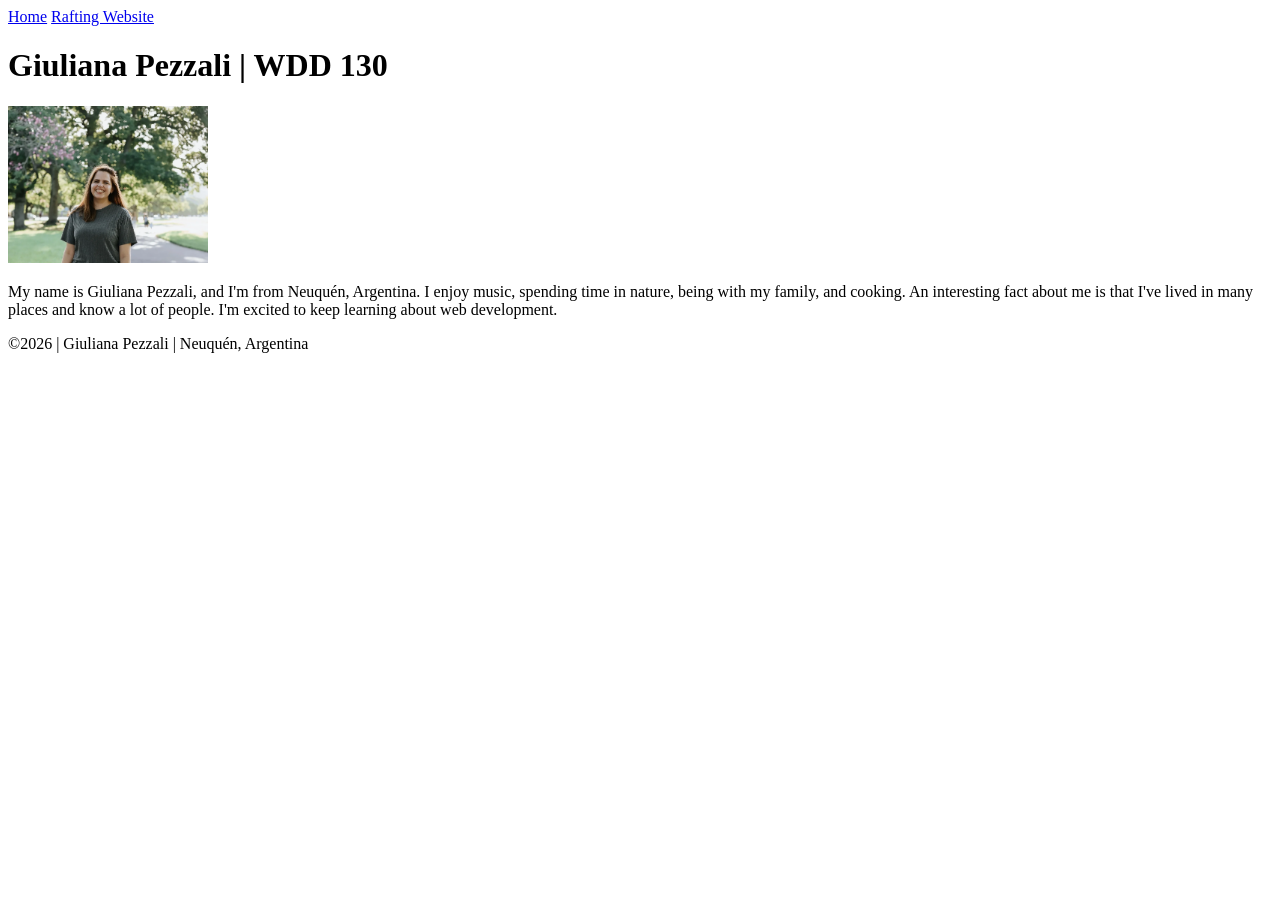
==== index.html @ 9bcc747e "Title corrected" ====
<!DOCTYPE html>
<html lang="en">

<head>
    <meta charset="UTF-8">
    <meta name="viewport" content="width=device-width, initial-scale=1.0">
    <title>Giuliana Pezzali | WDD130</title>
</head>

<body>
    <header>
        <nav>
            <a href="#">Home</a>
            <a href="wwr/">Rafting Website</a>
        </nav>
    </header>
    <main>
        <h1>Giuliana Pezzali | WDD 130</h1>
        <img src="images/profile.webp" alt="Giuliana Pezzali" width="200">
        <p>My name is Giuliana Pezzali, and I'm from Neuquén, Argentina. I enjoy music, spending time in nature, being with my family, and cooking. An interesting fact about me is that I've lived in many places and know a lot of people. I'm excited to keep learning about web development.</p>
    </main>
    <footer>
        <p> ©2026 | Giuliana Pezzali | Neuquén, Argentina</p>
    </footer>
</body>

</html>
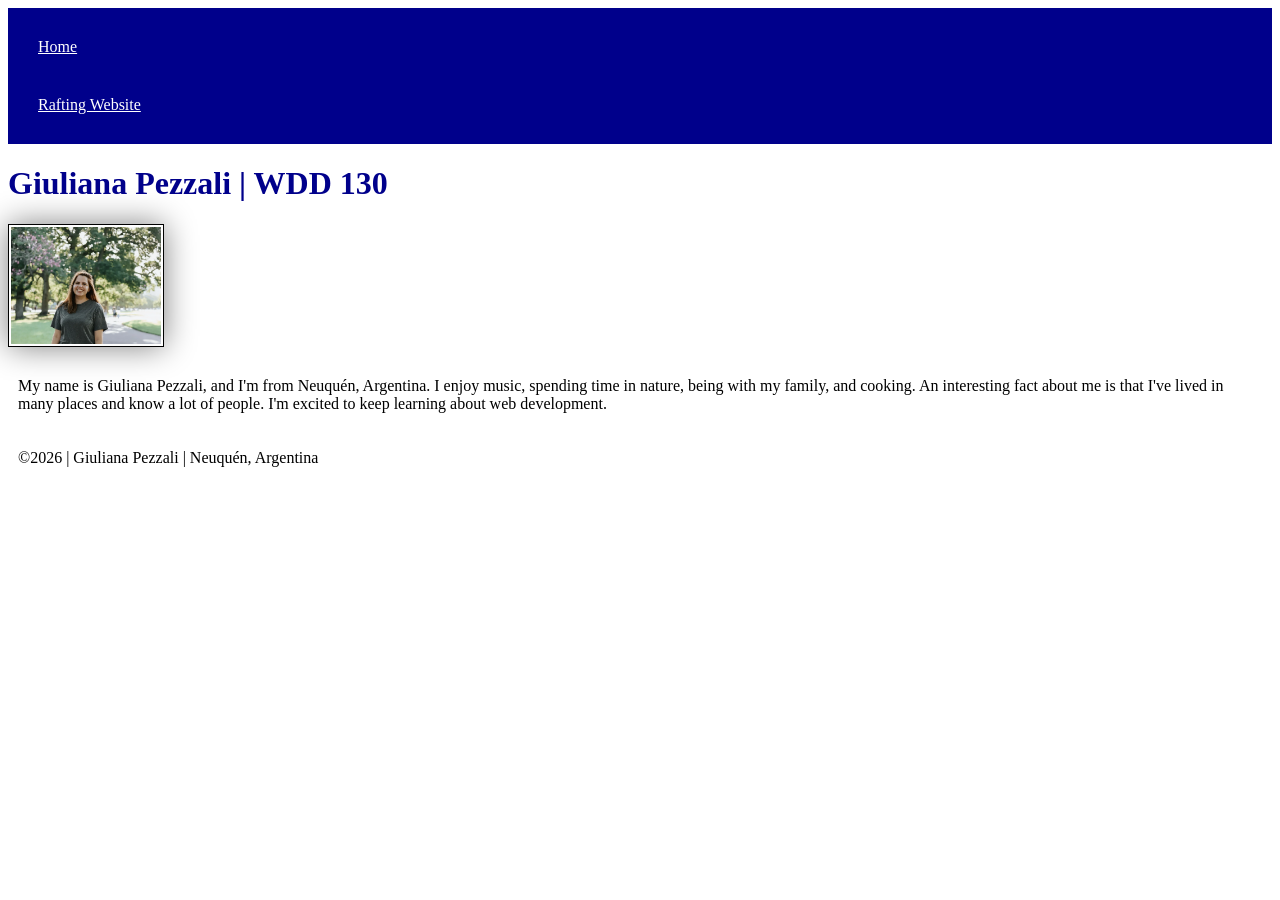
==== commit 771b17ee: "adding a css file" ====
--- a/index.html
+++ b/index.html
@@ -4,7 +4,8 @@
 <head>
     <meta charset="UTF-8">
     <meta name="viewport" content="width=device-width, initial-scale=1.0">
-    <title>Giuliana Pezzali | WDD130</title>
+    <title>Giuliana Pezzali | WDD 130</title>
+    <link rel="stylesheet" href="styles/styles.css">
 </head>
 
 <body>
--- a/styles/styles.css
+++ b/styles/styles.css
@@ -0,0 +1,26 @@
+nav {
+    background-color: darkblue;
+    padding: 10px;
+}
+
+nav a {
+    color: white;
+    display: block;
+    padding: 20px;
+}
+
+h1 {
+    color: darkblue;
+}
+
+img {
+    width: 150px;
+    height: auto;
+    border: 1px solid black;
+    padding: 2px;
+    box-shadow: 0 0 30px gray;
+}
+
+p {
+    padding: 10px;
+}
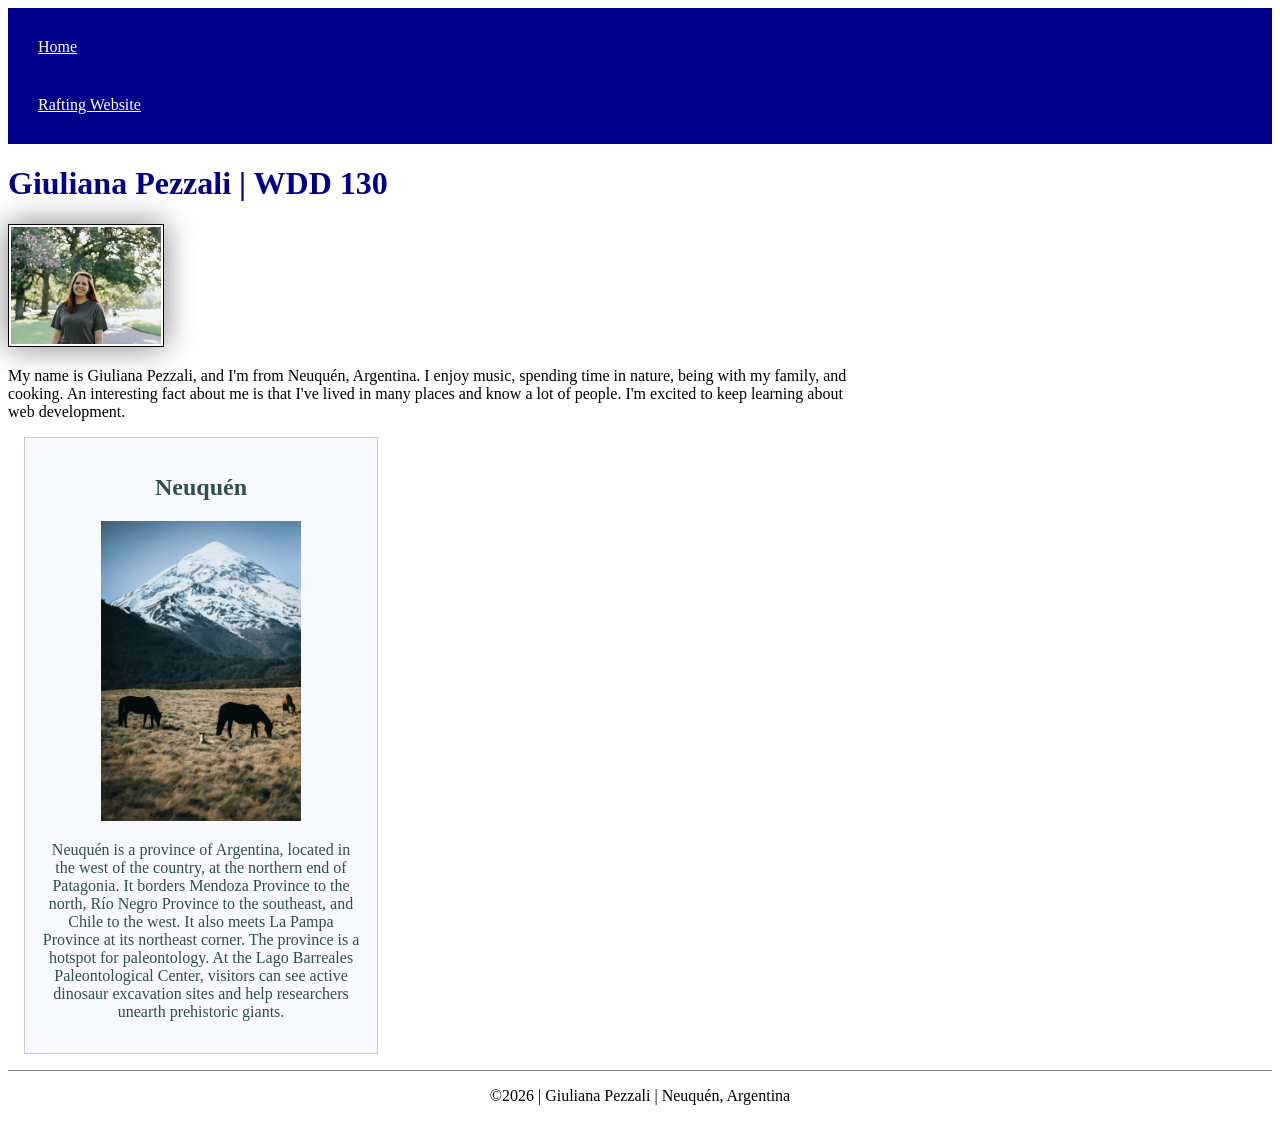
==== commit 34ddb018: "week 2 index updates" ====
--- a/index.html
+++ b/index.html
@@ -5,6 +5,8 @@
     <meta charset="UTF-8">
     <meta name="viewport" content="width=device-width, initial-scale=1.0">
     <title>Giuliana Pezzali | WDD 130</title>
+    <meta name="description" content="Giuliana's home page for the WDD130 course ">
+    <meta name="author" content="Giuliana Pezzali">
     <link rel="stylesheet" href="styles/styles.css">
 </head>
 
@@ -17,9 +19,14 @@
     </header>
     <main>
         <h1>Giuliana Pezzali | WDD 130</h1>
-        <img src="images/profile.webp" alt="Giuliana Pezzali" width="200">
+        <img src="images/profile.webp" alt="A profile picture of Giuliana Pezzali" width="200">
         <p>My name is Giuliana Pezzali, and I'm from Neuquén, Argentina. I enjoy music, spending time in nature, being with my family, and cooking. An interesting fact about me is that I've lived in many places and know a lot of people. I'm excited to keep learning about web development.</p>
     </main>
+    <aside>
+        <h2>Neuquén</h2>
+        <img src="images/neuquen.webp" alt="Neuquén Landscape">
+        <p>Neuquén is a province of Argentina, located in the west of the country, at the northern end of Patagonia. It borders Mendoza Province to the north, Río Negro Province to the southeast, and Chile to the west. It also meets La Pampa Province at its northeast corner. The province is a hotspot for paleontology. At the Lago Barreales Paleontological Center, visitors can see active dinosaur excavation sites and help researchers unearth prehistoric giants.</p>
+    </aside>
     <footer>
         <p> ©2026 | Giuliana Pezzali | Neuquén, Argentina</p>
     </footer>
--- a/styles/styles.css
+++ b/styles/styles.css
@@ -13,7 +13,11 @@
     color: darkblue;
 }
 
-img {
+main {
+    max-width: 840px;
+}
+
+main img {
     width: 150px;
     height: auto;
     border: 1px solid black;
@@ -22,5 +26,26 @@
 }
 
 p {
-    padding: 10px;
+    padding: 0;
 }
+
+aside {
+    width: 20rem;
+    margin: 1rem;
+    border: 1px solid rgb(0 0 0 / .2);
+    padding: 1rem;
+    background-color: ghostwhite;
+    color: darkslategrey;
+    text-align: center;
+}
+
+aside img {
+    width: 200px;
+    height: auto;
+}
+
+footer {
+    margin-top: 1em;
+    border-top: 1px solid gray;
+    text-align: center;
+}
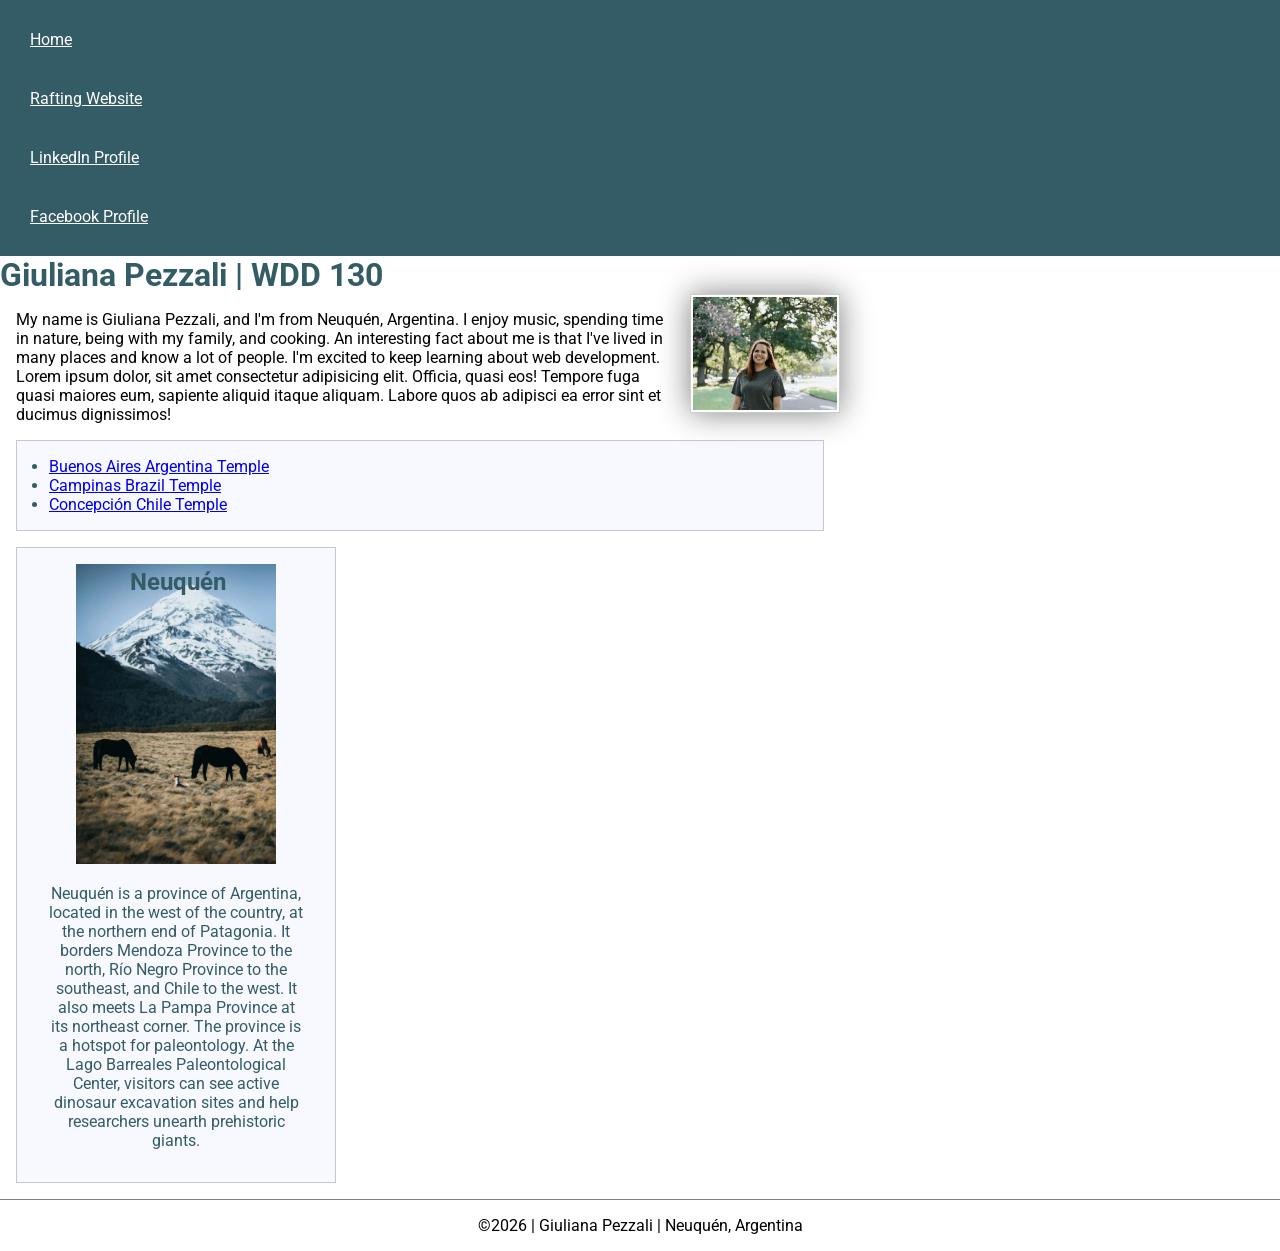
==== commit 1bde5318: "w3 code along activity" ====
--- a/index.html
+++ b/index.html
@@ -5,9 +5,12 @@
     <meta charset="UTF-8">
     <meta name="viewport" content="width=device-width, initial-scale=1.0">
     <title>Giuliana Pezzali | WDD 130</title>
-    <meta name="description" content="Giuliana's home page for the WDD130 course ">
+    <meta name="description" content="Web development course assignments for Giuliana's WDD130 class, highlighting HTML and CSS projects">
     <meta name="author" content="Giuliana Pezzali">
     <link rel="stylesheet" href="styles/styles.css">
+    <link rel="preconnect" href="https://fonts.googleapis.com">
+    <link rel="preconnect" href="https://fonts.gstatic.com" crossorigin>
+    <link href="https://fonts.googleapis.com/css2?family=Roboto:ital,wght@0,100..900;1,100..900&display=swap" rel="stylesheet">
 </head>
 
 <body>
@@ -15,14 +18,21 @@
         <nav>
             <a href="#">Home</a>
             <a href="wwr/">Rafting Website</a>
+            <a href="www.linkedin.com/in/giuliana-pezzali">LinkedIn Profile</a>
+            <a href="https://facebook.com">Facebook Profile</a>
         </nav>
     </header>
     <main>
         <h1>Giuliana Pezzali | WDD 130</h1>
         <img src="images/profile.webp" alt="A profile picture of Giuliana Pezzali" width="200">
-        <p>My name is Giuliana Pezzali, and I'm from Neuquén, Argentina. I enjoy music, spending time in nature, being with my family, and cooking. An interesting fact about me is that I've lived in many places and know a lot of people. I'm excited to keep learning about web development.</p>
+        <p>My name is Giuliana Pezzali, and I'm from Neuquén, Argentina. I enjoy music, spending time in nature, being with my family, and cooking. An interesting fact about me is that I've lived in many places and know a lot of people. I'm excited to keep learning about web development. Lorem ipsum dolor, sit amet consectetur adipisicing elit. Officia, quasi eos! Tempore fuga quasi maiores eum, sapiente aliquid itaque aliquam. Labore quos ab adipisci ea error sint et ducimus dignissimos!</p>
+        <ul class="box indent">
+            <li><a href="https://www.churchofjesuschrist.org/temples/details/buenos-aires-argentina-temple?lang=eng">Buenos Aires Argentina Temple</a></li>
+            <li><a href="https://www.churchofjesuschrist.org/temples/details/campinas-brazil-temple?lang=eng">Campinas Brazil Temple</a></li>
+            <li><a href="https://www.churchofjesuschrist.org/temples/details/concepcion-chile-temple?lang=eng">Concepción Chile Temple</a></li>
+        </ul>
     </main>
-    <aside>
+    <aside class="box">
         <h2>Neuquén</h2>
         <img src="images/neuquen.webp" alt="Neuquén Landscape">
         <p>Neuquén is a province of Argentina, located in the west of the country, at the northern end of Patagonia. It borders Mendoza Province to the north, Río Negro Province to the southeast, and Chile to the west. It also meets La Pampa Province at its northeast corner. The province is a hotspot for paleontology. At the Lago Barreales Paleontological Center, visitors can see active dinosaur excavation sites and help researchers unearth prehistoric giants.</p>
--- a/styles/styles.css
+++ b/styles/styles.css
@@ -1,5 +1,20 @@
+:root {
+    --primary-color: #335c67;
+}
+
+* {
+    margin: 0;
+    padding: 0;
+    box-sizing: border-box;
+}
+
+body {
+    font-size: 16px;
+    font-family: Roboto, Arial, sans-serif;
+}
+
 nav {
-    background-color: darkblue;
+    background-color: var(--primary-color);
     padding: 10px;
 }
 
@@ -10,7 +25,7 @@
 }
 
 h1 {
-    color: darkblue;
+    color: var(--primary-color);
 }
 
 main {
@@ -20,22 +35,20 @@
 main img {
     width: 150px;
     height: auto;
-    border: 1px solid black;
+    border: 1px solid rgba(0 0 0 / .2);
     padding: 2px;
     box-shadow: 0 0 30px gray;
+    float: right;
+    margin: 0 0 1rem 1rem;
 }
 
 p {
-    padding: 0;
+    margin: 1rem;
 }
 
 aside {
-    width: 20rem;
-    margin: 1rem;
-    border: 1px solid rgb(0 0 0 / .2);
-    padding: 1rem;
-    background-color: ghostwhite;
-    color: darkslategrey;
+    position: relative;
+    width: 20em;
     text-align: center;
 }
 
@@ -44,8 +57,28 @@
     height: auto;
 }
 
+aside h2 {
+    position: absolute;
+    top: 20px;
+    left: 113px;
+
+}
+
 footer {
     margin-top: 1em;
     border-top: 1px solid gray;
     text-align: center;
 }
+
+/*Class Selectors */
+.box {
+    margin: 1rem;
+    border: 1px solid rgba(0 0 0 / .2);
+    padding: 1rem;
+    background-color: ghostwhite;
+    color: var(--primary-color);
+}
+
+.indent {
+    padding-left: 2rem;
+}
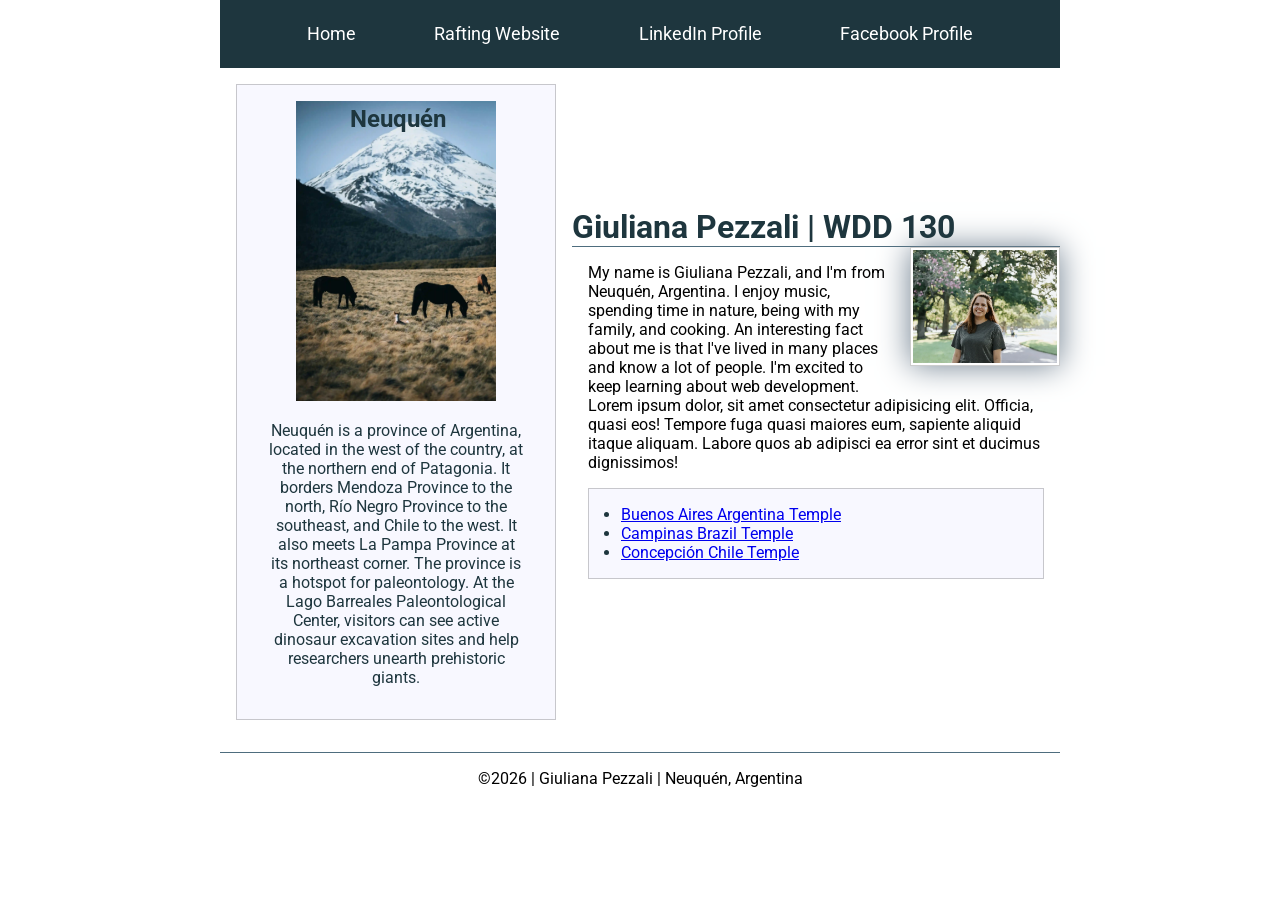
==== commit fde543e2: "w04 code along activity" ====
--- a/index.html
+++ b/index.html
@@ -22,21 +22,23 @@
             <a href="https://facebook.com">Facebook Profile</a>
         </nav>
     </header>
-    <main>
-        <h1>Giuliana Pezzali | WDD 130</h1>
-        <img src="images/profile.webp" alt="A profile picture of Giuliana Pezzali" width="200">
-        <p>My name is Giuliana Pezzali, and I'm from Neuquén, Argentina. I enjoy music, spending time in nature, being with my family, and cooking. An interesting fact about me is that I've lived in many places and know a lot of people. I'm excited to keep learning about web development. Lorem ipsum dolor, sit amet consectetur adipisicing elit. Officia, quasi eos! Tempore fuga quasi maiores eum, sapiente aliquid itaque aliquam. Labore quos ab adipisci ea error sint et ducimus dignissimos!</p>
-        <ul class="box indent">
-            <li><a href="https://www.churchofjesuschrist.org/temples/details/buenos-aires-argentina-temple?lang=eng">Buenos Aires Argentina Temple</a></li>
-            <li><a href="https://www.churchofjesuschrist.org/temples/details/campinas-brazil-temple?lang=eng">Campinas Brazil Temple</a></li>
-            <li><a href="https://www.churchofjesuschrist.org/temples/details/concepcion-chile-temple?lang=eng">Concepción Chile Temple</a></li>
-        </ul>
-    </main>
-    <aside class="box">
-        <h2>Neuquén</h2>
-        <img src="images/neuquen.webp" alt="Neuquén Landscape">
-        <p>Neuquén is a province of Argentina, located in the west of the country, at the northern end of Patagonia. It borders Mendoza Province to the north, Río Negro Province to the southeast, and Chile to the west. It also meets La Pampa Province at its northeast corner. The province is a hotspot for paleontology. At the Lago Barreales Paleontological Center, visitors can see active dinosaur excavation sites and help researchers unearth prehistoric giants.</p>
-    </aside>
+    <div class="grid">
+        <main>
+            <h1>Giuliana Pezzali | WDD 130</h1>
+            <img src="images/profile.webp" alt="A profile picture of Giuliana Pezzali" width="200">
+            <p>My name is Giuliana Pezzali, and I'm from Neuquén, Argentina. I enjoy music, spending time in nature, being with my family, and cooking. An interesting fact about me is that I've lived in many places and know a lot of people. I'm excited to keep learning about web development. Lorem ipsum dolor, sit amet consectetur adipisicing elit. Officia, quasi eos! Tempore fuga quasi maiores eum, sapiente aliquid itaque aliquam. Labore quos ab adipisci ea error sint et ducimus dignissimos!</p>
+            <ul class="box indent">
+                <li><a href="https://www.churchofjesuschrist.org/temples/details/buenos-aires-argentina-temple?lang=eng">Buenos Aires Argentina Temple</a></li>
+                <li><a href="https://www.churchofjesuschrist.org/temples/details/campinas-brazil-temple?lang=eng">Campinas Brazil Temple</a></li>
+                <li><a href="https://www.churchofjesuschrist.org/temples/details/concepcion-chile-temple?lang=eng">Concepción Chile Temple</a></li>
+            </ul>
+        </main>
+        <aside class="box">
+            <h2>Neuquén</h2>
+            <img src="images/neuquen.webp" alt="Neuquén Landscape">
+            <p>Neuquén is a province of Argentina, located in the west of the country, at the northern end of Patagonia. It borders Mendoza Province to the north, Río Negro Province to the southeast, and Chile to the west. It also meets La Pampa Province at its northeast corner. The province is a hotspot for paleontology. At the Lago Barreales Paleontological Center, visitors can see active dinosaur excavation sites and help researchers unearth prehistoric giants.</p>
+        </aside>
+    </div>
     <footer>
         <p> ©2026 | Giuliana Pezzali | Neuquén, Argentina</p>
     </footer>
--- a/styles/styles.css
+++ b/styles/styles.css
@@ -1,5 +1,6 @@
 :root {
-    --primary-color: #335c67;
+    --primary-color: #1E363E;
+    --secondary-color: #4e6d7e;
 }
 
 * {
@@ -15,30 +16,48 @@
 
 nav {
     background-color: var(--primary-color);
-    padding: 10px;
+    padding: 1rem;
+    display: flex;
+    justify-content: space-evenly;
+    align-items: center;
 }
 
 nav a {
-    color: white;
     display: block;
-    padding: 20px;
+    padding: 0.5rem;
+    text-decoration: none;
+    font-size: 1.1rem;
+    color: #fff;
 }
 
 h1 {
     color: var(--primary-color);
+    border-bottom: 1px solid var(--secondary-color);
+}
+
+header,
+footer,
+.grid {
+    max-width: 840px;
+    margin: 0 auto;
+}
+
+.grid {
+    display: grid;
+    align-items: center;
 }
 
 main {
-    max-width: 840px;
+    grid-column: 2/3;
 }
 
 main img {
+    float: right;
     width: 150px;
     height: auto;
     border: 1px solid rgba(0 0 0 / .2);
     padding: 2px;
-    box-shadow: 0 0 30px gray;
-    float: right;
+    box-shadow: 0 0 30px slategrey;
     margin: 0 0 1rem 1rem;
 }
 
@@ -48,6 +67,8 @@
 
 aside {
     position: relative;
+    grid-column: 1/2;
+    grid-row: 1/2;
     width: 20em;
     text-align: center;
 }
@@ -66,7 +87,7 @@
 
 footer {
     margin-top: 1em;
-    border-top: 1px solid gray;
+    border-top: 1px solid var(--secondary-color);
     text-align: center;
 }
 
